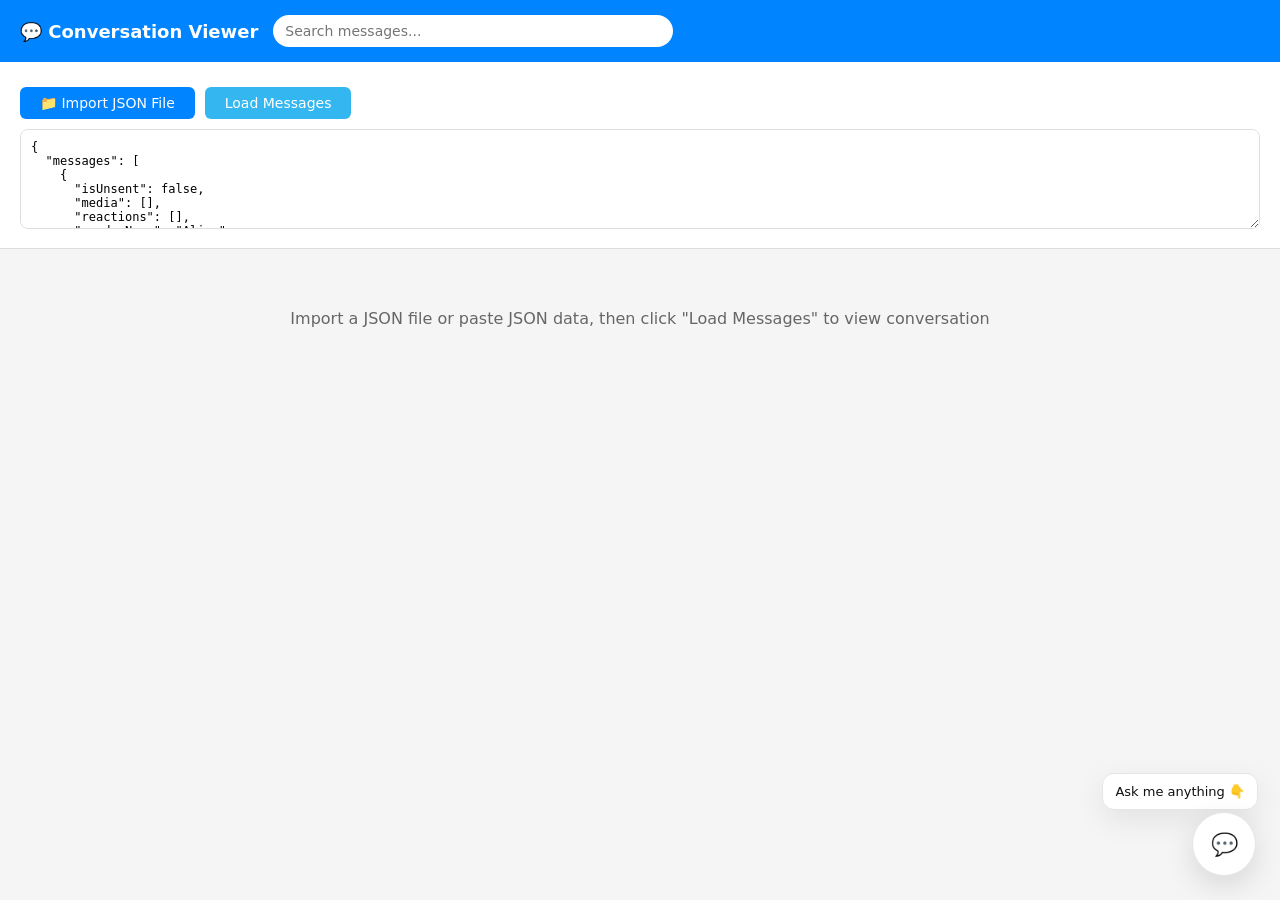
==== index.html @ a3b784bd "renamed html" ====
<!DOCTYPE html>
<html lang="en">
<head>
  <meta charset="UTF-8">
  <meta name="viewport" content="width=device-width, initial-scale=1.0">
  <title>Messenger Conversation Viewer</title>
  <style>
    * {
      box-sizing: border-box;
      margin: 0;
      padding: 0;
    }

    body {
      font-family: -apple-system, BlinkMacSystemFont, 'Segoe UI', Roboto, sans-serif;
      background: #f5f5f5;
      height: 100vh;
      display: flex;
      flex-direction: column;
    }

    .header {
      background: #0084ff;
      color: white;
      padding: 15px 20px;
      display: flex;
      align-items: center;
      gap: 15px;
    }

    .header h1 {
      font-size: 18px;
      font-weight: 600;
    }

    .search-container {
      flex: 1;
      max-width: 400px;
    }

    .search-input {
      width: 100%;
      padding: 8px 12px;
      border: none;
      border-radius: 20px;
      font-size: 14px;
      outline: none;
    }

    .conversation-container {
      flex: 1;
      overflow-y: auto;
      padding: 20px;
    }

    .message {
      display: flex;
      margin-bottom: 15px;
      align-items: flex-end;
    }

    .message.sent {
      flex-direction: row-reverse;
    }

    .message-bubble {
      max-width: 70%;
      padding: 10px 15px;
      border-radius: 18px;
      position: relative;
    }

    .message.sent .message-bubble {
      background: #0084ff;
      color: white;
      border-bottom-right-radius: 4px;
    }

    .message.received .message-bubble {
      background: #e4e6eb;
      color: black;
      border-bottom-left-radius: 4px;
    }

    .sender-name {
      font-size: 11px;
      font-weight: 600;
      margin-bottom: 4px;
      opacity: 0.7;
    }

    .message.sent .sender-name {
      display: none;
    }

    .message-text {
      word-wrap: break-word;
    }

    .message-time {
      font-size: 10px;
      margin-top: 5px;
      opacity: 0.7;
      text-align: right;
    }

    .message-type-media {
      background: #fff;
      padding: 5px;
      border-radius: 10px;
    }

    .message-type-media img,
    .message-type-media video {
      max-width: 250px;
      max-height: 250px;
      border-radius: 8px;
    }

    .message-type-media .media-placeholder {
      padding: 20px;
      text-align: center;
      color: #666;
      font-size: 12px;
    }

    .reactions {
      display: flex;
      gap: 5px;
      margin-top: 5px;
    }

    .reaction {
      background: rgba(255,255,255,0.2);
      padding: 2px 6px;
      border-radius: 10px;
      font-size: 12px;
    }

    .message.received .reaction {
      background: rgba(0,0,0,0.1);
    }

    .message.unsent {
      opacity: 0.7;
    }

    .message.unsent .message-bubble {
      background: #ffeaea !important;
      color: #666;
      border: 1px dashed #ffcccc;
      font-style: italic;
    }

    .message.unsent .sender-name {
      color: #ff6b6b !important;
    }

    .no-results {
      text-align: center;
      padding: 40px;
      color: #666;
    }

    .json-input-container {
      padding: 15px 20px;
      background: #fff;
      border-bottom: 1px solid #ddd;
    }

    .json-input {
      width: 100%;
      height: 100px;
      padding: 10px;
      border: 1px solid #ddd;
      border-radius: 8px;
      font-family: monospace;
      font-size: 12px;
      resize: vertical;
    }

    .load-btn {
      margin-top: 10px;
      padding: 8px 20px;
      background: #0084ff;
      color: white;
      border: none;
      border-radius: 6px;
      cursor: pointer;
      font-size: 14px;
    }

    .load-btn:hover {
      background: #0066cc;
    }

    .file-input {
      display: none;
    }

    .load-btn.secondary {
      background: #34b7f1;
    }

    .load-btn.secondary:hover {
      background: #2196f3;
    }

    .hidden {
      display: none;
    }
  </style>
</head>
<body>
  <div class="header">
    <h1>💬 Conversation Viewer</h1>
    <div class="search-container">
      <input type="text" class="search-input" id="searchInput" placeholder="Search messages...">
    </div>
  </div>

  <div class="json-input-container" id="jsonInputContainer">
    <div style="display: flex; gap: 10px; margin-bottom: 10px;">
      <input type="file" class="file-input" id="fileInput" accept=".json">
      <button class="load-btn" onclick="document.getElementById('fileInput').click()">📁 Import JSON File</button>
      <button class="load-btn secondary" onclick="loadMessages()">Load Messages</button>
    </div>
    <textarea class="json-input" id="jsonInput" placeholder="Or paste your JSON array here..."></textarea>
  </div>

  <div class="conversation-container" id="conversation">
    <div class="no-results">
      <p>Import a JSON file or paste JSON data, then click "Load Messages" to view conversation</p>

  <script>
    // Color mapping for senders - more distinguishable colors
    const senderColors = {};
    const colorPalette = [
      '#e53935', // Red
      '#1e88e5', // Blue
      '#43a047', // Green
      '#fb8c00', // Orange
      '#8e24aa', // Purple
      '#00acc1', // Cyan
      '#f4511e', // Deep Orange
      '#3949ab', // Indigo
      '#7cb342', // Light Green
      '#d81b60', // Pink
      '#6d4c41', // Brown
      '#546e7a', // Blue Grey
    ];
    let colorIndex = 0;

    function getSenderColor(senderName) {
      if (!senderColors[senderName]) {
        senderColors[senderName] = colorPalette[colorIndex % colorPalette.length];
        colorIndex++;
      }
      return senderColors[senderName];
    }

    function formatTimestamp(timestamp) {
      // Convert from UTC to UTC+8
      const date = new Date(timestamp);
      // Create a date in UTC+8 by adding 8 hours
      const utc8Date = new Date(date.getTime() + 8 * 60 * 60 * 1000);
      return utc8Date.toLocaleString('en-US', { 
        timeZone: 'Asia/Singapore',
        year: 'numeric',
        month: 'short',
        day: 'numeric',
        hour: '2-digit',
        minute: '2-digit',
        hour12: true
      });
    }

    function createMessageElement(msg, senderColor) {
      const isSent = msg.senderName === 'me' || msg.senderName === 'You';
      const isUnsent = msg.isUnsent === true;
      const div = document.createElement('div');
      div.className = `message ${isSent ? 'sent' : 'received'}${isUnsent ? ' unsent' : ''}`;

      let content = '';
      
      if (msg.type === 'media' && msg.media && msg.media.length > 0) {
        const mediaItem = msg.media[0];
        if (mediaItem.uri && mediaItem.uri.startsWith('http')) {
          content = `
            <div class="message-type-media">
              <img src="${mediaItem.uri}" alt="Media" onerror="this.style.display='none';this.parentElement.innerHTML='<div class=\\'media-placeholder\\'>Media (image failed to load)</div>'">
            </div>
          `;
        } else {
          content = `
            <div class="message-type-media">
              <div class="media-placeholder">📎 Media (local file)</div>
            </div>
          `;
        }
      }

      const text = msg.text || '';
      
      if (msg.reactions && msg.reactions.length > 0) {
        const reactionsHtml = msg.reactions.map(r => 
          `<span class="reaction">${r.actor}: ${r.reaction || '👍'}</span>`
        ).join('');
        div.dataset.reactions = reactionsHtml;
      }

      div.innerHTML = `
        <div class="message-bubble" style="${!isSent ? `background: ${senderColor}20;` : ''}">
          ${!isSent ? `<div class="sender-name" style="color: ${senderColor}">${msg.senderName}${isUnsent ? ' (unsent)' : ''}</div>` : ''}
          <div class="message-text">${content}${text}</div>
          <div class="message-time">${formatTimestamp(msg.timestamp)}${isUnsent ? ' ⚠️' : ''}</div>
          ${msg.reactions && msg.reactions.length > 0 ? `
            <div class="reactions">
              ${msg.reactions.map(r => `<span class="reaction">${r.actor}: ${r.reaction || '👍'}</span>`).join('')}
            </div>
          ` : ''}
        </div>
      `;

      return div;
    }

    function loadMessages() {
      const jsonInput = document.getElementById('jsonInput').value.trim();
      
      if (!jsonInput) {
        alert('Please paste JSON data first');
        return;
      }

      let messages;
      try {
        messages = JSON.parse(jsonInput)["messages"];
      } catch (e) {
        alert('Invalid JSON format');
        return;
      }

      if (!Array.isArray(messages)) {
        alert('JSON must be an array of messages');
        return;
      }

      // Hide input after loading
      document.getElementById('jsonInputContainer').classList.add('hidden');

      // Sort messages by timestamp
      messages.sort((a, b) => a.timestamp - b.timestamp);

      // Clear sender colors for new conversation
      Object.keys(senderColors).forEach(key => delete senderColors[key]);
      colorIndex = 0;

      // Render messages
      const container = document.getElementById('conversation');
      container.innerHTML = '';

      if (messages.length === 0) {
        container.innerHTML = '<div class="no-results"><p>No messages found in the JSON file</p></div>';
        return;
      }

      messages.forEach(msg => {
        const senderColor = getSenderColor(msg.senderName);
        container.appendChild(createMessageElement(msg, senderColor));
      });

      // Scroll to bottom
      container.scrollTop = container.scrollHeight;
    }

    // Search functionality
    document.getElementById('searchInput').addEventListener('input', function(e) {
      const searchTerm = e.target.value.toLowerCase();
      const messages = document.querySelectorAll('.message');

      messages.forEach(msg => {
        const text = msg.querySelector('.message-text').textContent.toLowerCase();
        const sender = msg.querySelector('.sender-name')?.textContent?.toLowerCase() || '';
        const time = msg.querySelector('.message-time').textContent.toLowerCase();
        
        if (searchTerm === '' || text.includes(searchTerm) || sender.includes(searchTerm)) {
          msg.style.display = 'flex';
        } else {
          msg.style.display = 'none';
        }
      });

      // Show no results message if all hidden
      const visibleMessages = document.querySelectorAll('.message:not([style*="display: none"])');
      const noResults = document.querySelector('.no-results');
      
      if (visibleMessages.length === 0 && searchTerm) {
        if (!noResults) {
          const container = document.getElementById('conversation');
          const div = document.createElement('div');
          div.className = 'no-results';
          div.innerHTML = '<p>No messages found matching your search</p>';
          container.appendChild(div);
        }
      } else if (noResults) {
        noResults.remove();
      }
    });

    // Load sample data on page load for demo
    window.addEventListener('DOMContentLoaded', function() {
      // File input handler
      document.getElementById('fileInput').addEventListener('change', function(e) {
        const file = e.target.files[0];
        if (file) {
          const reader = new FileReader();
          reader.onload = function(event) {
            document.getElementById('jsonInput').value = event.target.result;
            loadMessages();
          };
          reader.readAsText(file);
        }
      });

      const sampleData = {
        messages: [
        {
          "isUnsent": false,
          "media": [],
          "reactions": [],
          "senderName": "Alice",
          "text": "Hey! How are you doing?",
          "timestamp": 1766749130295,
          "type": "text"
        },
        {
          "isUnsent": false,
          "media": [],
          "reactions": [{"actor": "Alice", "reaction": "👍"}],
          "senderName": "Bob",
          "text": "I'm good, thanks! Just working on this project.",
          "timestamp": 1766749230295,
          "type": "text"
        },
        {
          "isUnsent": false,
          "media": [{"uri": "https://picsum.photos/200/300"}],
          "reactions": [],
          "senderName": "Alice",
          "text": "",
          "timestamp": 1766749330295,
          "type": "media"
        },
        {
          "isUnsent": false,
          "media": [],
          "reactions": [],
          "senderName": "Bob",
          "text": "Nice photo! What is that?",
          "timestamp": 1766749430295,
          "type": "text"
        }
      ]
      };
      
      document.getElementById('jsonInput').value = JSON.stringify(sampleData, null, 2);
    });
  </script>
  <script src="widget_cf.js"></script>
  <!-- <script src="https://chatbot.janzarieldiaz.com/static/widget.js" kb_name="knowledge_base_ca" data-title="Legal Assistant" data-use-kb="true"></script> -->
</body>
</html>
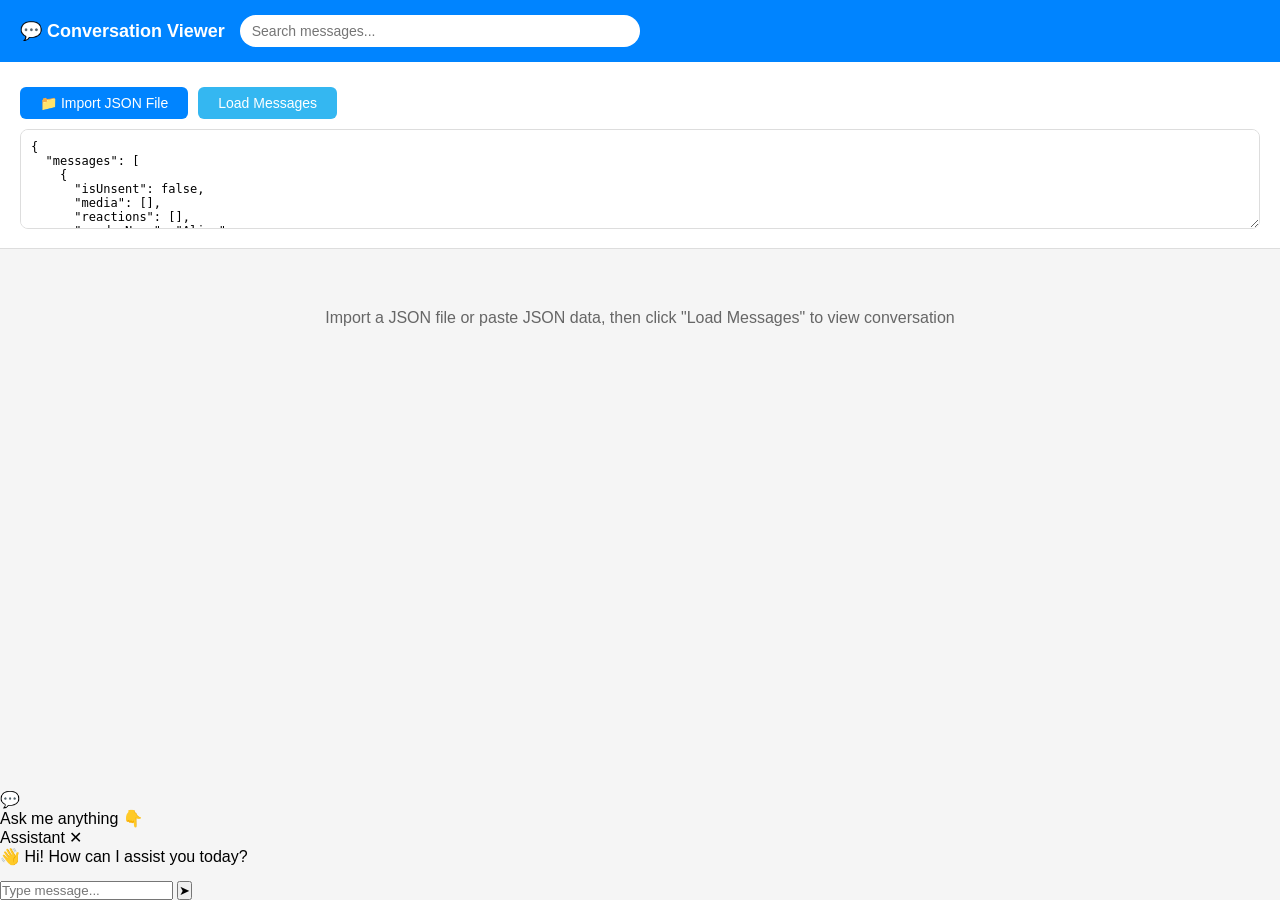
==== commit f86211fd: "remove kb" ====
--- a/index.html
+++ b/index.html
@@ -467,7 +467,7 @@
       document.getElementById('jsonInput').value = JSON.stringify(sampleData, null, 2);
     });
   </script>
-  <script src="widget_cf.js"></script>
+  <script src="widget_cf.js" data-use-kb="false" "></script>
   <!-- <script src="https://chatbot.janzarieldiaz.com/static/widget.js" kb_name="knowledge_base_ca" data-title="Legal Assistant" data-use-kb="true"></script> -->
 </body>
 </html>
